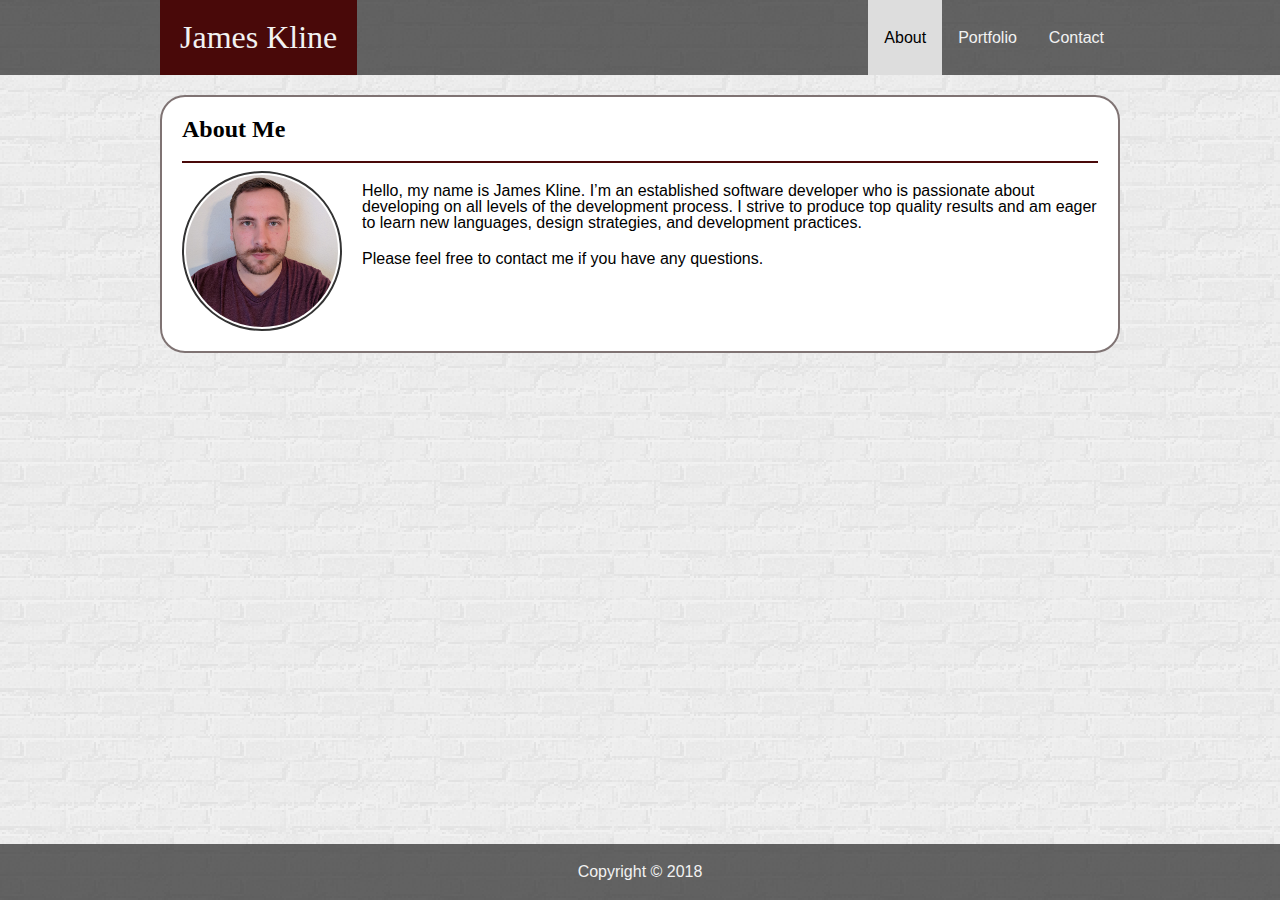
==== index.html @ 98ad740c "copied over base files" ====
<!DOCTYPE html>
<html lang="en">
<meta charset="UTF-8">
<meta name="viewport" content="width=device-width, initial-scale=1"> 
<title>James Kline - About Me</title>
<link rel="stylesheet" href="assets/css/reset.css">
<link rel="stylesheet" href="assets/css/style.css">

<body>
    <!-- Header/Nav -->
    <div class="nav-wrapper">
        <nav class="nav-normal">
            <div class="brand">
                <p>James Kline</p>
            </div>
            <ul>
                <li><a href="contact.html">Contact</a></li>
                <li><a href="portfolio.html">Portfolio</a></li>
                <li><a href="index.html" id="active">About</a></li>
            </ul>
        </nav>
    </div>

    <!-- Content -->
    <section class="content-wrapper">
        <header>
            <h1>About Me</h1>
        </header>
        <hr>
        <img class="profile-image" src="assets/images/headshot.jpg" alt="Profile Image">
        <p>Hello, my name is James Kline. I’m an established software developer who is passionate about developing on
            all levels of the development process. I strive to produce top quality results and am eager to learn
            new languages, design strategies, and development practices.</p>
        <p>Please feel free to contact me if you have any questions.</p>
    </section>

    <!-- Footer -->
    <footer class="footer">
        <p>Copyright &copy; 2018</p>
    </footer>
</body>

</html>
---- assets/css/style.css ----
html {
    height: 100%;
    box-sizing: border-box; 
}

/* Apply to all elements */
*,
*:before,
*:after {
  box-sizing: inherit;
}

body {
    position: relative;
    margin: 0;
    padding-bottom: 70px;
    min-height: 100%;
    background-image: url(../images/bg-img.png);
    background-repeat: repeat;
    font-family: 'Arial', 'Helvetica Neue', Helvetica, sans-serif;
}

h1, .brand {
    font-family: 'Georgia', Times, 'Times New Roman', serif;
}

h1 {
    margin: 20px 0;
    font-size: 1.5rem;
    font-weight: bold;
}

p {
    margin: 20px 0;
}

/* Overall Nav settings */
.nav-wrapper {
    background-color: rgba(51, 51, 51, 0.75);
}

.nav-normal {
	overflow: hidden;
    max-width: 960px;
    margin: 0 auto;
}

.brand {
	float: left;
	line-height: 75px;
    color: #f2f2f2;
    font-size: 2rem;
    background-color: #490909;
}

.brand p {
	margin: 0 20px;
    padding: 0;
}

.nav-normal ul {
    margin: 0;
    padding: 0;
    list-style-type: none;
}

.nav-normal a {
	float: right;
	text-decoration: none;
	color: #f2f2f2;
	padding: 0px 16px;
    line-height: 75px;
    -webkit-transition: background-color 2s;
    transition: background-color 2s;
}

.nav-normal a:hover {
	background-color: #ddd;
    color: black;
}

.nav-normal a#active {
    background-color: #ddd;
    color: black;
}

/* Content Settings */
.content-wrapper {
	max-width: 960px;
    margin: 0 auto;
    background-color: white;
    padding: 0 20px 20px 20px;
    margin-top: 20px;
    border-radius: 25px;
    border: 2px solid #7F7373;
    overflow: auto;
}

.content-wrapper hr {
    background-color: #490909;
    border: 0;
    height: 2px;
}

.row::after {
    display: table;
    clear: both;
}

.column {
    float: left;
    width: 33%;
}

.project-wrapper {
    height: 200px;
    width: 200px;
    position: relative;
    margin: 15px auto 0 auto;
    box-shadow: 5px 5px 5px 1px #aaa;
}

.project-wrapper:first-child {
    margin: 0 auto;
}

.project-wrapper p {
    position: absolute;
    top: 75%;
    left: 50%;
    width: 100%;
    text-align: center;
    background: #7f7373;
    transform: translate(-50%, -50%);
    padding: 15px 0;
    color: #ddd;
    font-weight: bold;
}

/* Form Style */
form label {
    display: block;
    margin-top: 20px;
    margin-bottom: 5px;
}

form label:first-child {
    margin-top: 0;
}

input[type=text], input[type=email] {
    width: 100%;
    padding: 12px 20px;
    border-radius: 4px;
    border: 1px solid #ccc;
}

#messageEntry {
    width: 100%;
    height: 150px;
    resize: none;
    border: 1px solid #ccc;
    padding: 12px 20px;
    border-radius: 4px;
}

input[type=submit] {
    background-color: #7f7373;
    padding: 14px 20px;
    margin-top: 8px;
    border-radius: 4px;
    border: none;
}

input[type=submit]:hover {
    background-color: rgba(127, 115, 115, 0.75);
}

.profile-image {
    max-width: 10rem;
    height: auto;
    float: left;
    margin-right: 20px;
    border: 2px solid #333;
    padding: 2px;
    border-radius: 50%;
}

.footer {
    position: absolute;
    right: 0;
    bottom: 0;
    left: 0;
    background-color: rgba(51, 51, 51, 0.75);
    text-align: center;
    color: #f2f2f2;
}

/* Responsive Layout Adjustments */
@media only screen and (max-width: 300px) {
    .brand {
        width: 100%;
    }
}

/* Responsive Layout Adjustments */
@media only screen and (max-width: 580px) {
    .profile-image {
        float: none;
        display: block;
        margin: 0 auto;
    }
}

/* Responsive Layout Adjustments */
@media only screen and (max-width: 700px) {
    .nav-normal a {
        float: none;
        display: block;
        line-height: 25px;
    }

    .brand {
        margin-right: 8px;
    }

    .column {
        width: 100%;
    }

    .project-wrapper:first-child {
        margin: 15px auto 0 auto;
    }
}
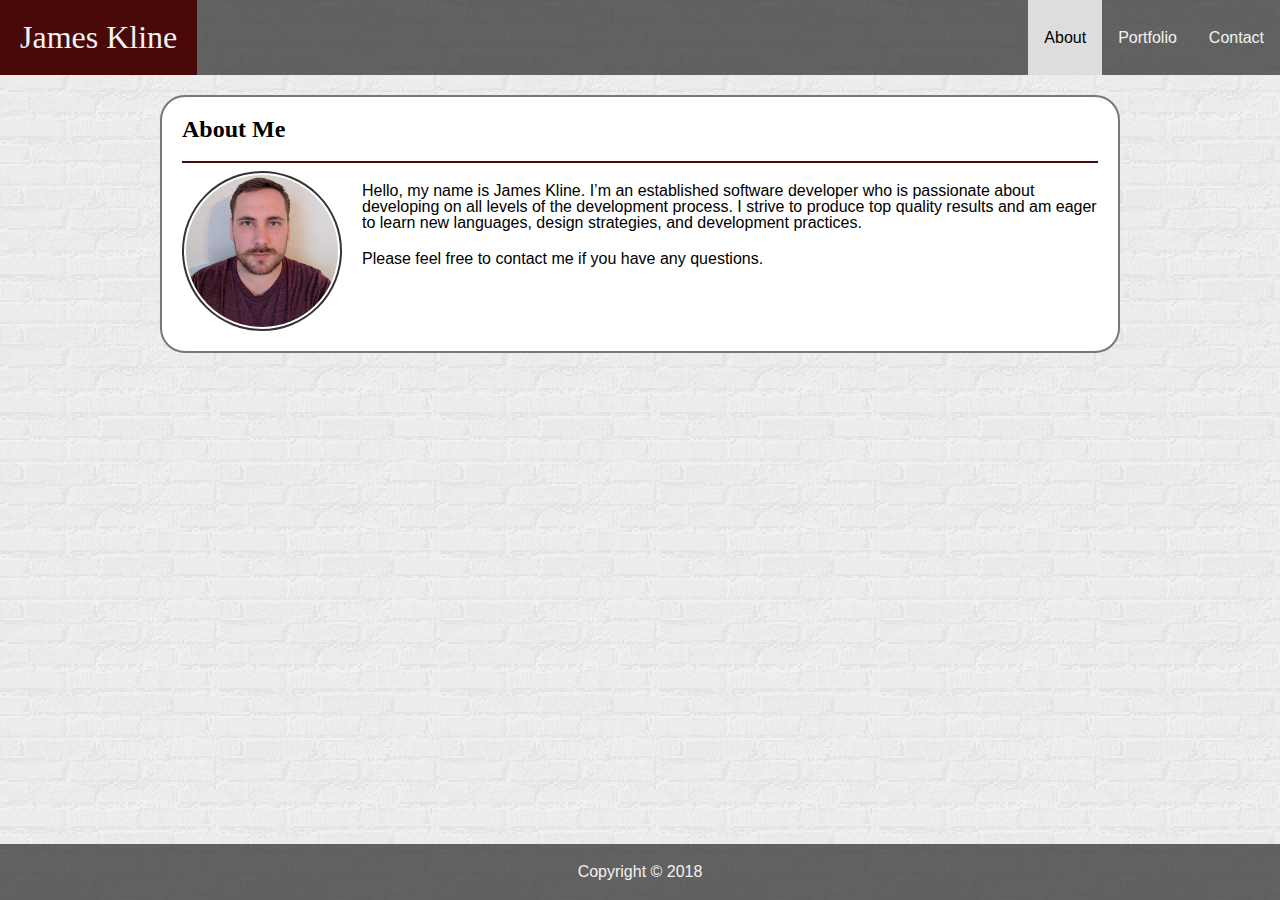
==== commit 3478ba3e: "updated nav and corresponding css" ====
--- a/index.html
+++ b/index.html
@@ -8,18 +8,16 @@
 
 <body>
     <!-- Header/Nav -->
-    <div class="nav-wrapper">
-        <nav class="nav-normal">
-            <div class="brand">
-                <p>James Kline</p>
-            </div>
-            <ul>
-                <li><a href="contact.html">Contact</a></li>
-                <li><a href="portfolio.html">Portfolio</a></li>
-                <li><a href="index.html" id="active">About</a></li>
-            </ul>
-        </nav>
-    </div>
+    <nav class="nav-normal">
+        <div class="brand">
+            <p>James Kline</p>
+        </div>
+        <ul>
+            <li><a href="index.html" id="active">About</a></li>
+            <li><a href="portfolio.html">Portfolio</a></li>
+            <li><a href="contact.html">Contact</a></li>
+        </ul>
+    </nav>
 
     <!-- Content -->
     <section class="content-wrapper">
--- a/assets/css/style.css
+++ b/assets/css/style.css
@@ -35,14 +35,13 @@
 }
 
 /* Overall Nav settings */
-.nav-wrapper {
+/* .nav-wrapper {
     background-color: rgba(51, 51, 51, 0.75);
-}
+} */
 
 .nav-normal {
-	overflow: hidden;
-    max-width: 960px;
-    margin: 0 auto;
+    overflow: hidden;
+    background-color: rgba(51, 51, 51, 0.75);
 }
 
 .brand {
@@ -59,27 +58,28 @@
 }
 
 .nav-normal ul {
+    list-style-type: none;
+    float: right;
+    display: flex;
+}
+
+.nav-normal ul li {
+    display: block;
     margin: 0;
     padding: 0;
-    list-style-type: none;
-}
-
-.nav-normal a {
-	float: right;
-	text-decoration: none;
-	color: #f2f2f2;
-	padding: 0px 16px;
+}
+
+.nav-normal ul li a {
+    display: block;
+    color: #f2f2f2;
+    text-align: center;
+    padding: 0 16px;
+    text-decoration: none;
     line-height: 75px;
-    -webkit-transition: background-color 2s;
-    transition: background-color 2s;
-}
-
-.nav-normal a:hover {
-	background-color: #ddd;
-    color: black;
-}
-
-.nav-normal a#active {
+}
+
+.nav-normal ul li a:hover,
+.nav-normal ul li a#active {
     background-color: #ddd;
     color: black;
 }
@@ -94,6 +94,7 @@
     border-radius: 25px;
     border: 2px solid #7F7373;
     overflow: auto;
+    clear: both;
 }
 
 .content-wrapper hr {
@@ -196,39 +197,17 @@
     color: #f2f2f2;
 }
 
-/* Responsive Layout Adjustments */
+/* Medium Screens */
 @media only screen and (max-width: 300px) {
-    .brand {
-        width: 100%;
-    }
-}
-
-/* Responsive Layout Adjustments */
-@media only screen and (max-width: 580px) {
-    .profile-image {
-        float: none;
-        display: block;
-        margin: 0 auto;
-    }
-}
-
-/* Responsive Layout Adjustments */
-@media only screen and (max-width: 700px) {
-    .nav-normal a {
-        float: none;
-        display: block;
-        line-height: 25px;
-    }
-
-    .brand {
-        margin-right: 8px;
-    }
-
-    .column {
-        width: 100%;
-    }
-
-    .project-wrapper:first-child {
-        margin: 15px auto 0 auto;
-    }
+
+}
+
+/* Small Screens */
+@media only screen and (max-width: 300px) {
+
+}
+
+/* Extra Small Screens */
+@media only screen and (max-width: 300px) {
+
 }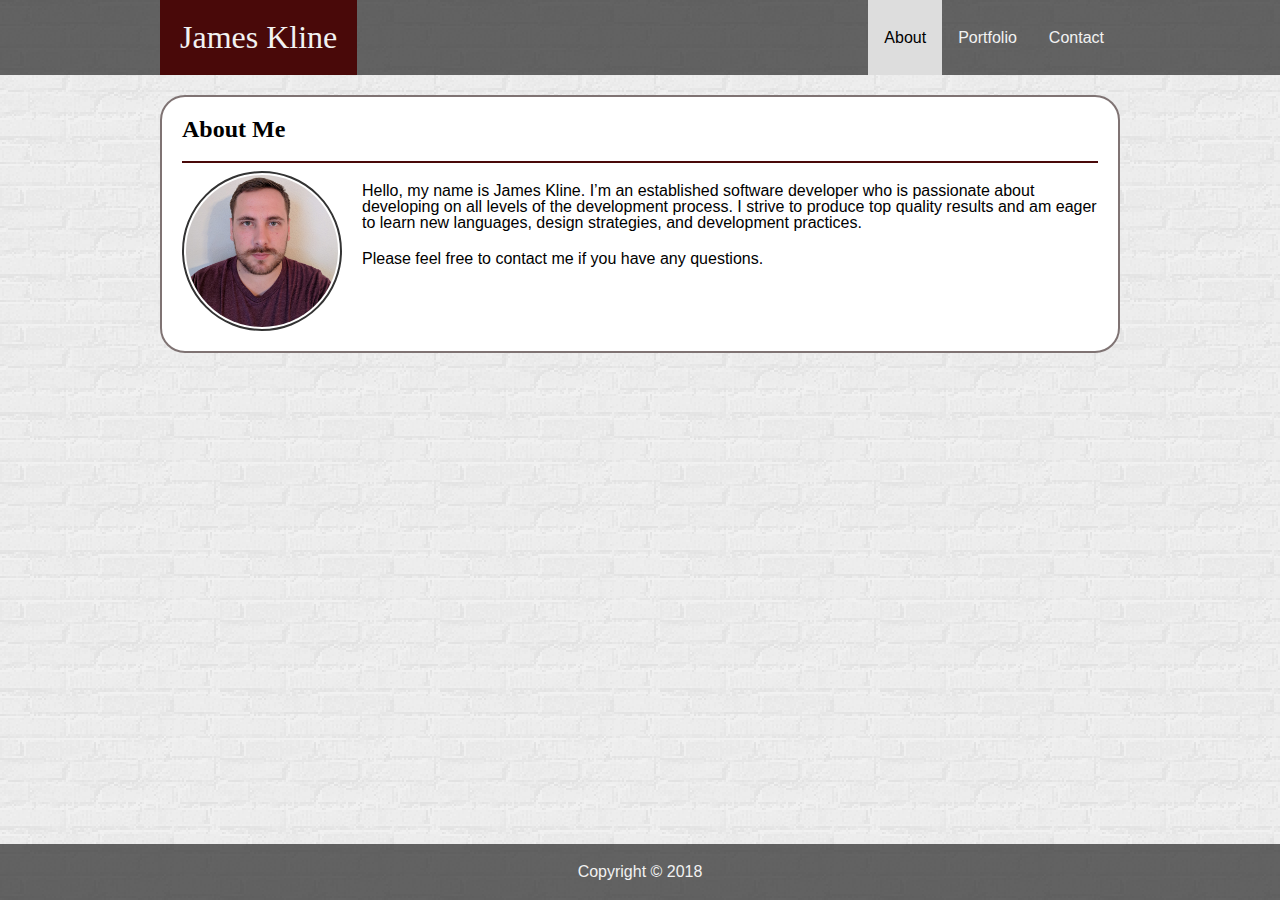
==== commit 50d6ed1d: "finished initial fixes for nav" ====
--- a/index.html
+++ b/index.html
@@ -9,14 +9,16 @@
 <body>
     <!-- Header/Nav -->
     <nav class="nav-normal">
-        <div class="brand">
-            <p>James Kline</p>
+        <div class="nav-wrapper">
+            <div class="brand">
+                <p>James Kline</p>
+            </div>
+            <ul>
+                <li><a href="index.html" id="active">About</a></li>
+                <li><a href="portfolio.html">Portfolio</a></li>
+                <li><a href="contact.html">Contact</a></li>
+            </ul>
         </div>
-        <ul>
-            <li><a href="index.html" id="active">About</a></li>
-            <li><a href="portfolio.html">Portfolio</a></li>
-            <li><a href="contact.html">Contact</a></li>
-        </ul>
     </nav>
 
     <!-- Content -->
--- a/assets/css/style.css
+++ b/assets/css/style.css
@@ -42,6 +42,11 @@
 .nav-normal {
     overflow: hidden;
     background-color: rgba(51, 51, 51, 0.75);
+}
+
+.nav-wrapper {
+    max-width: 960px;
+    margin: 0 auto;
 }
 
 .brand {
